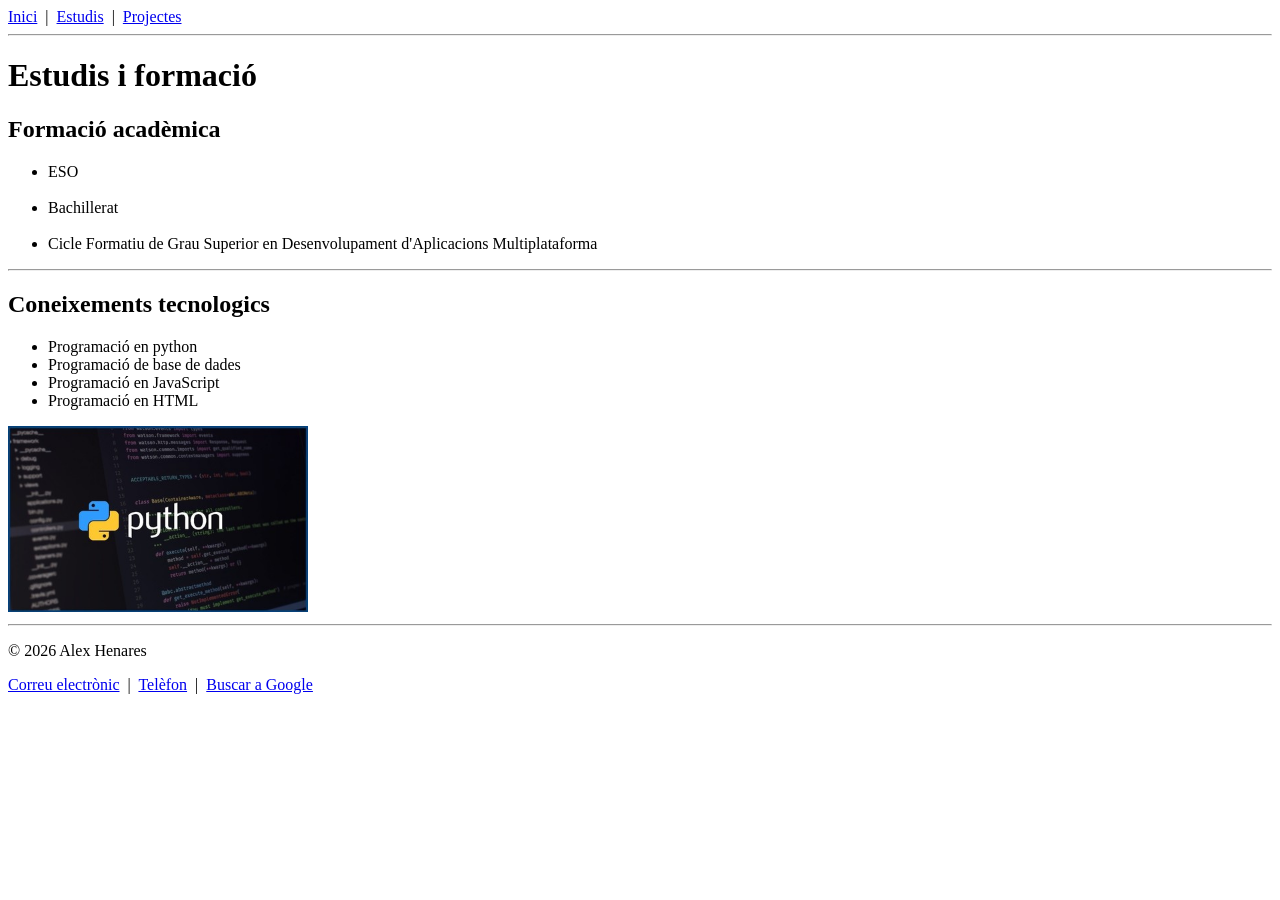
==== estudis.html @ 4120ba08 "Tercera revision" ====
<!DOCTYPE html>
<html xmlns="http://www.w3.org/1999/xhtml">
   
    <nav>
        <a href="index.html">Inici</a>
        &nbsp;|&nbsp;
        <a href="estudis.html">Estudis</a>
        &nbsp;|&nbsp;
        <a href="projectes.html">Projectes</a>
        <hr>


   </nav>
    <head>
       <meta charset="UTF-8">
       <title>Principal</title>
   </head>
<body>
    <h1>Estudis i formació</h1>
    <h2>Formació acadèmica</h2>       
        <ul>
            <li>ESO</li>
            &nbsp;
            <li>Bachillerat</li>
            &nbsp;
            <li>Cicle Formatiu de Grau Superior en Desenvolupament d'Aplicacions Multiplataforma</li>
        </ul>
        <hr>
        <h2>Coneixements tecnologics</h2>
        <ul>
            <li>Programació en python</li>
            <li>Programació de base de dades</li>
            <li>Programació en JavaScript</li>
            <li>Programació en HTML</li>
        </ul>
        <img src="imagenes/450_1000.jpg" width="300">

        <hr>
        <footer>
        <p>© 2026 Alex Henares</p>
        
        <a href="mailto:ahenares@iesesteveterradas.cat">Correu electrònic</a>
        &nbsp;|&nbsp;
        <a href="tel:+637432784">Telèfon</a>
        &nbsp;|&nbsp;
        <a href="https://www.google.com" target="_blank">Buscar a Google</a>
</body>
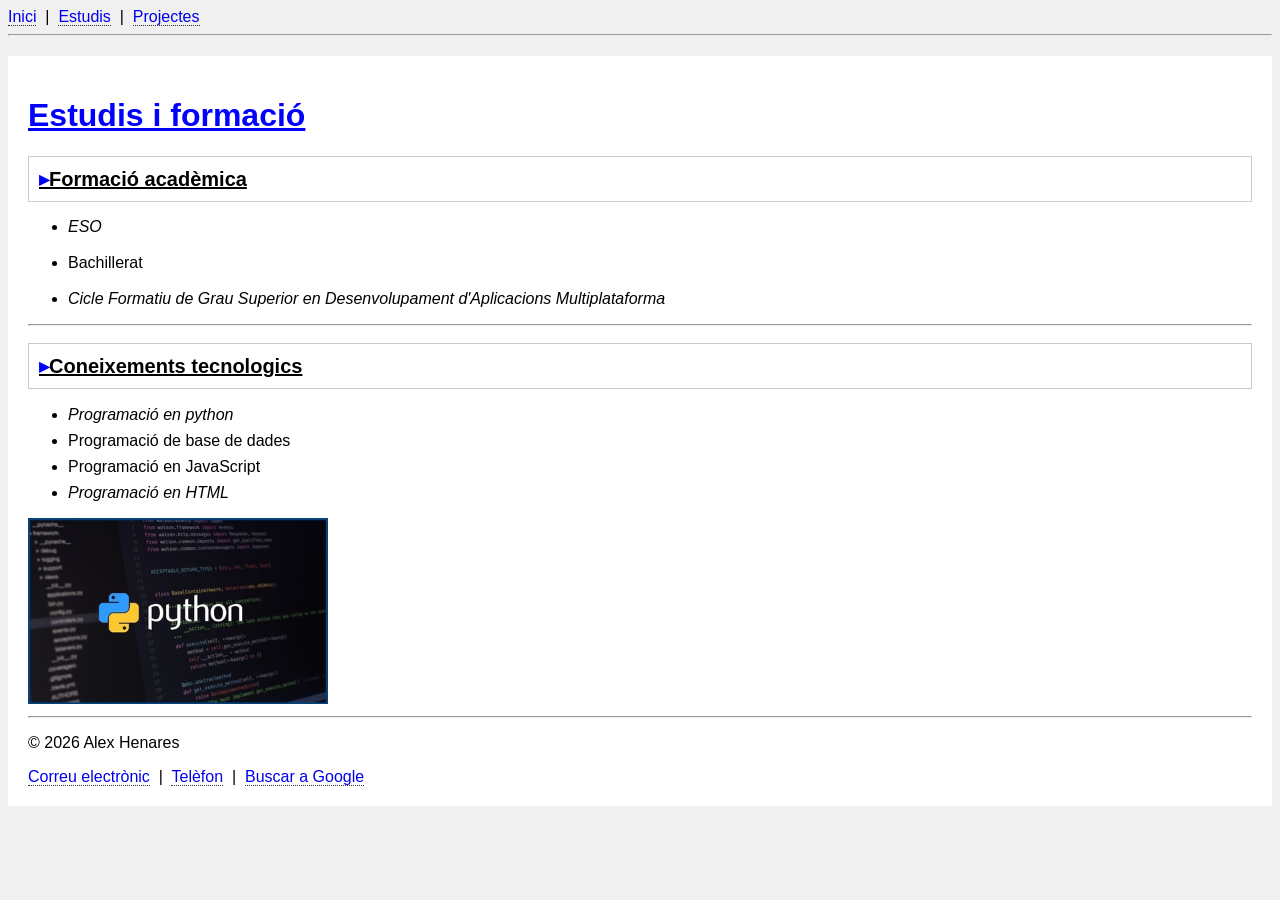
==== commit 6de19e54: "Quinta revision ejercicio CSS" ====
--- a/estudis.html
+++ b/estudis.html
@@ -1,6 +1,23 @@
 <!DOCTYPE html>
 <html xmlns="http://www.w3.org/1999/xhtml">
    
+    
+    <head>
+        <meta charset="UTF-8">
+        <title>Principal</title>
+        <link rel="stylesheet" href="disseny visual.css">
+
+        
+
+
+
+
+
+
+
+   </head>
+
+<body>
     <nav>
         <a href="index.html">Inici</a>
         &nbsp;|&nbsp;
@@ -10,38 +27,36 @@
         <hr>
 
 
-   </nav>
-    <head>
-       <meta charset="UTF-8">
-       <title>Principal</title>
-   </head>
-<body>
-    <h1>Estudis i formació</h1>
-    <h2>Formació acadèmica</h2>       
-        <ul>
-            <li>ESO</li>
-            &nbsp;
-            <li>Bachillerat</li>
-            &nbsp;
-            <li>Cicle Formatiu de Grau Superior en Desenvolupament d'Aplicacions Multiplataforma</li>
-        </ul>
-        <hr>
-        <h2>Coneixements tecnologics</h2>
-        <ul>
-            <li>Programació en python</li>
-            <li>Programació de base de dades</li>
-            <li>Programació en JavaScript</li>
-            <li>Programació en HTML</li>
-        </ul>
-        <img src="imagenes/450_1000.jpg" width="300">
+    </nav>
+    <div id="principal">
+        <h1>Estudis i formació</h1>
+        <h2 class="perfil">Formació acadèmica</h2>       
+            <ul>
+                <li>ESO</li>
+                &nbsp;
+                <li>Bachillerat</li>
+                &nbsp;
+                <li>Cicle Formatiu de Grau Superior en Desenvolupament d'Aplicacions Multiplataforma</li>
+            </ul>
+            <hr>
+        <h2 class="perfil">Coneixements tecnologics</h2>
+            <ul id="llista">
+                <li>Programació en python</li>
+                <li>Programació de base de dades</li>
+                <li>Programació en JavaScript</li>
+                <li>Programació en HTML</li>
+            </ul>
+            <img src="imagenes/450_1000.jpg" width="300">
 
-        <hr>
-        <footer>
-        <p>© 2026 Alex Henares</p>
-        
-        <a href="mailto:ahenares@iesesteveterradas.cat">Correu electrònic</a>
-        &nbsp;|&nbsp;
-        <a href="tel:+637432784">Telèfon</a>
-        &nbsp;|&nbsp;
-        <a href="https://www.google.com" target="_blank">Buscar a Google</a>
+            <hr>
+            <footer>
+            <p>© 2026 Alex Henares</p>
+            
+            <a href="mailto:ahenares@iesesteveterradas.cat">Correu electrònic</a>
+            &nbsp;|&nbsp;
+            <a href="tel:+637432784">Telèfon</a>
+            &nbsp;|&nbsp;
+            <a href="https://www.google.com" target="_blank">Buscar a Google</a>
+            </footer>
+    </div>
 </body>
--- a/disseny visual.css
+++ b/disseny visual.css
@@ -0,0 +1,70 @@
+
+p {
+  color: black;
+  font-size: 16px;
+}
+
+h1 {
+  color: rgb(0, 0, 255);
+  font-size: 32px;
+  text-decoration: underline;
+}
+
+h2 {
+  font-size: 20px;
+  text-decoration: underline;
+}
+
+body {
+  background-color: #f0f0f0;
+  font-family: 'Arial', sans-serif;
+}
+
+a {
+  border-bottom: 1px dotted #333;
+  text-decoration: none;
+}
+
+a:hover {
+  border-bottom-style: solid;
+  color: red;
+}
+
+
+.perfil {
+  padding: 10px;
+  border: 1px solid #ccc;
+}
+
+
+#principal {
+  background-color: white;
+  margin: 20px auto;
+  padding: 20px;
+}
+
+
+li:first-child {
+  font-style: italic;
+}
+
+li:last-child {
+  font-style: italic;
+}
+
+
+#llista > li {
+  margin-bottom: 8px;
+}
+
+
+h2::before {
+  content: "▸";
+  color: blue;
+}
+
+h1::after {
+  content: "";
+  font-size: 18px;
+  color: gray;
+}
